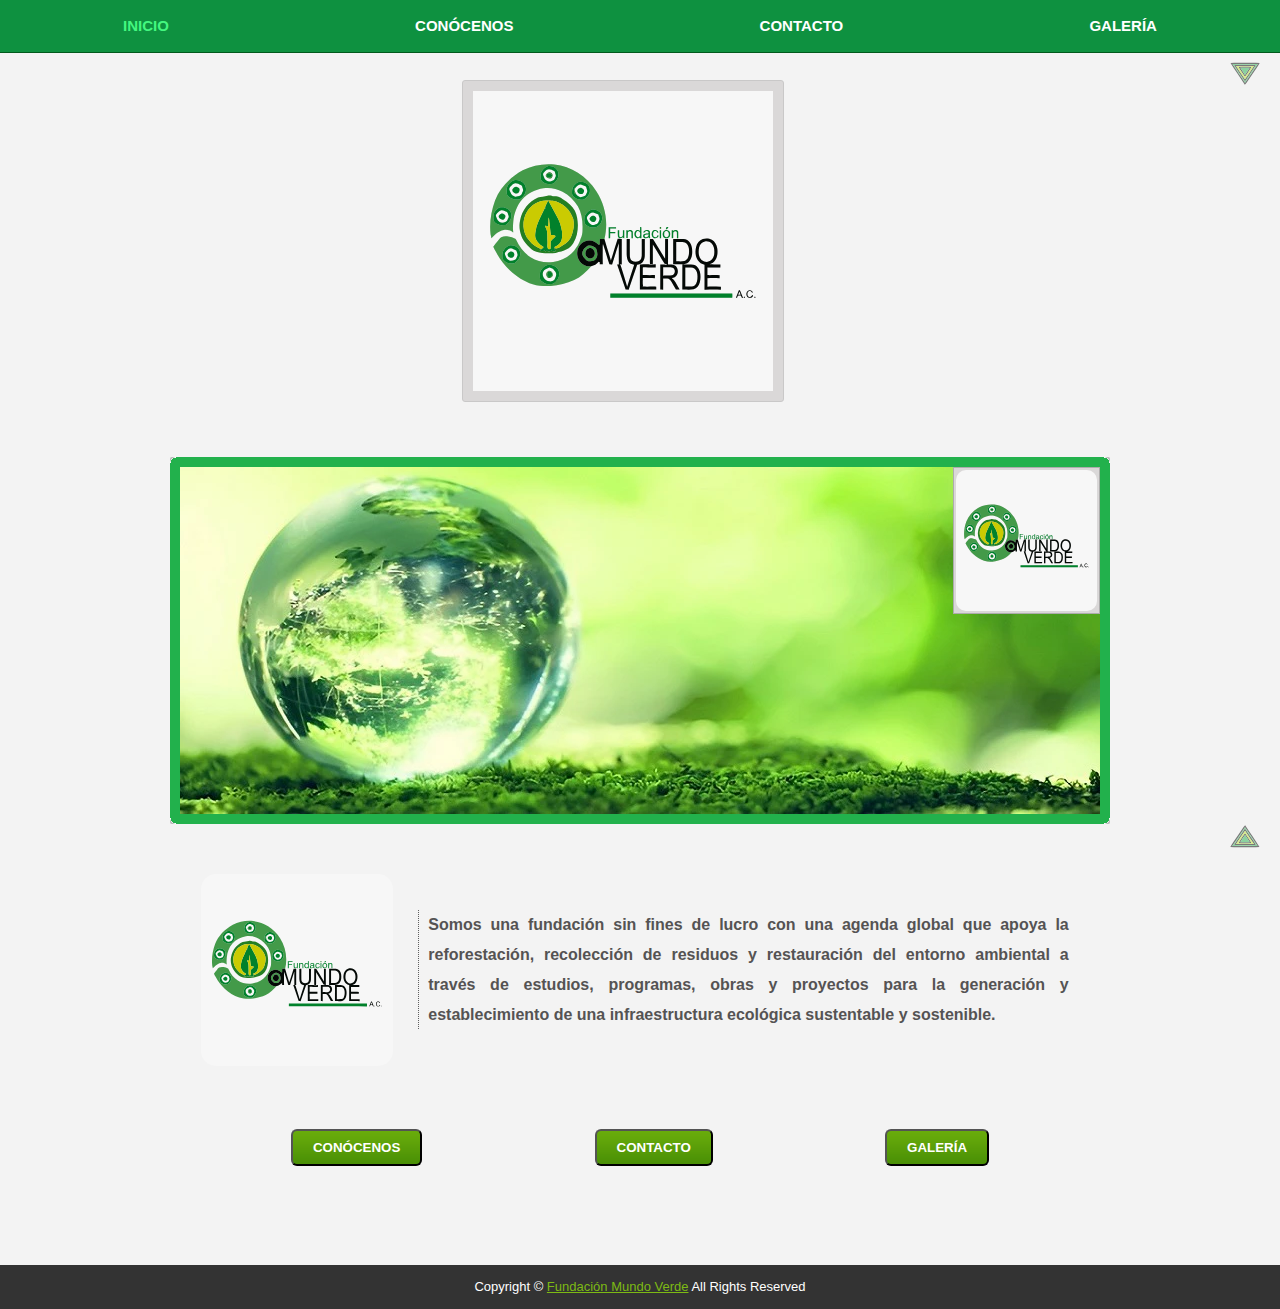
==== index.html @ d3764ece "Add files via upload" ====
<!DOCTYPE html>
<html lang="en">
<head>
<meta charset="UTF-8">
<meta name="viewport" content="width=device-width, initial-scale=1.0">
<link rel="stylesheet" href="css/reset.css" type="text/css" media="screen">
<link rel="stylesheet" href="css/style.css" type="text/css" media="screen">
<link rel="stylesheet" href="css/grid.css" type="text/css" media="screen">
<!-- <link href='https://fonts.googleapis.com/css?family=Roboto' rel='stylesheet'> -->
<link rel="stylesheet" href="jquery.justified.css">
<script src="jquery.justified.js"></script>
<script src="https://ajax.googleapis.com/ajax/libs/jquery/3.4.1/jquery.min.js"></script>
<script src="js/jquery-1.6.3.min.js" type="text/javascript"></script>
<script src="js/cufon-yui.js" type="text/javascript"></script>
<script src="js/cufon-replace.js" type="text/javascript"></script>
<link rel="stylesheet" href="https://cdnjs.cloudflare.com/ajax/libs/font-awesome/4.7.0/css/font-awesome.min.css">
<script src="js/FF-cash.js" type="text/javascript"></script>
<script type="text/javascript" src="js/jquery.easing.1.3.js"></script>
<script type="text/javascript" src="js/tms-0.3.js"></script>
<script type="text/javascript" src="js/tms_presets.js"></script>
<script src="js/jcarousellite_1.0.1.js" type="text/javascript"></script>

<title>Fundación Mundo Verde  </title>
</head>

<body id="page1">
<!--==============================header=================================-->
<header>
  <div class="menu-row">
    <div class="main">
      <nav class="wrapper navi">
        <!-- <div class="logowrapper"><img src="images/logoFMV.svg" alt="" class="navlogo"></div> -->
        <ul class="menu navi1">
          <li class="rotulo"><a class="active" href="index.html">Inicio</a></li>
          <li class="rotulo"><a href="#about" id="us">Conócenos</a></li>
          <li class="rotulo"><a href="#contactar" id="contact">Contacto</a></li>
          <li class="rotulo"><a href="#images" id="galery">Galería</a></li>
        </ul>
      </nav>
    </div>
  </div>
  <div class="row-bot">
    <div class="row-bot-bg row-bot-bg_mobile">
      <div class="main principal">
        <div class="wrapper p6">
          <!-- <h1 class="fmv"><a href="index.html">Fundación Mundo Verde</a></h1> -->
          <figure class="mainlogo"><a href="."><img src="images/logoFMV.svg" alt=""></a></figure>
          <figure class="mainlogo mainlogomod"><a href="."><img src="images/logoFMV.svg" alt=""></a></figure>
          <h2 class="leyenda"></h2>
        </div>
        <div class="slider-wrapper">
          <div class="slider" style="position: relative;">
            <ul class="items">
              <li> <img class="item" src="images/slider-img0.webp" alt=""> </li>
              <figure class="logoarbol" style="position: absolute; right: -50px; bottom: 0; padding: 2px;"><img src="images/arbol.gif" alt=""></figure>
              <figure class="mainlogo_" style="position: absolute; right: 0; top: 0; padding: 2px;"><a href="."><img src="images/logoFMV.svg" alt="" style="width: 11vw;"></a></figure>
              <!-- <li> <img src="images/slider-img1.webp" alt=""> </li>
              <li> <img src="images/slider-img2.webp" alt=""> </li>
              <li> <img src="images/slider-img3.webp" alt=""> </li>
              <li> <img src="images/slider-img4.webp" alt=""> </li> -->
            </ul>
          </div>
        </div>
        <div class="wrapper p7">
          <figure class="img-indent2"><a href="."><img src="images/logoFMV.svg" alt="" class="imagen-agrandable"></a></figure>
          <div class="extra-wrap"><strong class="text-1">Somos una fundación sin fines de lucro con una agenda global que apoya la reforestación, recolección de residuos y restauración del entorno ambiental a través de estudios, programas, obras  y proyectos para la generación y establecimiento de una infraestructura ecológica sustentable y sostenible.</strong> </div>
        </div>
      </div> 
    </div>
  </div>

  <div class="button-wrapper">
    <div class="buttons">
      <button class="button" id="conocenos">CONÓCENOS</button>
      <button class="button" id="contacto">CONTACTO</button>
      <button class="button buttonhide" id="galeria">GALERÍA</button>
      <button class="button buttonhidem" id="galeriam">GALERÍA</button>
    </div> 
  </div> 
</header>

  <div class="row-bot-bg hide1">
      <div class="main principal">
        <div class="wrapper p6 p8">
          <div class="text-galery" id="images">Galería de Imágenes</div>
        </div>
        <div class="slider-wrapper">
          <div class="slider1">
            <ul class="items">
              <li> <img class="item" src="images/slider-img1.webp" alt=""> </li>
              <li> <img class="item" src="images/slider-img2.webp" alt=""> </li>
              <li> <img class="item" src="images/slider-img3.webp" alt=""> </li>
              <li> <img class="item" src="images/slider-img4.webp" alt=""> </li>
              <li> <img class="item" src="images/slider-img5.webp" alt=""> </li>
              <li> <img class="item" src="images/slider-img6.webp" alt=""> </li>
              <li> <img class="item" src="images/slider-img7.webp" alt=""> </li>
              <li> <img class="item" src="images/slider-img8.webp" alt=""> </li>
              <li> <img class="item" src="images/slider-img9.webp" alt=""> </li>
              <li> <img class="item" src="images/slider-img10.webp" alt=""> </li>
            </ul>
          </div>
        </div>
      </div>
    </div>

    
    <div class="image-container hide4" style="padding: 0 30px; margin-bottom: 100px ;">
      <div class="main principal" style="margin-top: 0; padding-top: 0;">
        <div class="wrapper p6 p8">
          <div class="text-galery" id="images">Galería de Imágenes</div>
        </div>
      </div>
      <div> <img class="item" src="images/slider-img1.webp" alt=""> </div>
      <div> <img class="item" src="images/slider-img2.webp" alt=""> </div>
      <div> <img class="item" src="images/slider-img3.webp" alt=""> </div>
      <div> <img class="item" src="images/slider-img4.webp" alt=""> </div>
      <div> <img class="item" src="images/slider-img5.webp" alt=""> </div>
      <div> <img class="item" src="images/slider-img6.webp" alt=""> </div>
      <div> <img class="item" src="images/slider-img7.webp" alt=""> </div>
      <div> <img class="item" src="images/slider-img8.webp" alt=""> </div>
      <div> <img class="item" src="images/slider-img9.webp" alt=""> </div>
      <div> <img class="item" src="images/slider-img10.webp" alt=""> </div>
    </div>
   

<section class="hide2" id="content">
  <div class="main principal hide2_">
    <div class="principal hide2__">
      <div class="wrapper" id="about">
        <div class="principal principalimg">
          <figure class="img-border2"><img src="images/logoFMV.svg" alt=""></figure>
        </div>

        <div class="grid_4 who">
          <div class="img-indent-bot who_">
            <div class="indent-left2">
             <h3 class="prev-indent-bot" style="color: #498f06;">Identidad</h3>
             <p class="p1">&quot;Somos una fundación sin fines de lucro, creada con una agenda integral y global de soporte en labores de reforestación, recolección de residuos, cuidado y restauración del entorno ambiental y ecosistemas, así como el impulso de foros de conscientización del cuidado ambiental, incluyendo asesorías y pactos con agentes de la sociedad civil y gubernamentales afines a nuestra causa ecológica comunitaria mediantes estudios, programas, obras y proyectos, así como la creación de organismos ambientales y forestales que coadyuven en la  generación de una sana infraestructura ambiental y ecológica sustentable y sostenible para las generaciones actuales y futuras.&quot;</p>
            </div>
          </div>
          
          <div class="img-indent-bot who_">
            <div class="indent-left2">
              <h3 class="prev-indent-bot" style="color: #498f06;">Objeto Social</h3>
              <p class="p1">&quot;Constituir foros de análisis, consulta y gestión de asuntos vinculados al cuidado y preservación del medio ambiente, así como la elaboración y ejecución de criterios, programas, obras, inversiones y proyectos en defensa y restauración del entorno ambiental incluyendo la asesoría a ejidatarios, comuneros, comunidades, sujetos de la sociedad civil y gubernamentales afines a nuestro objeto para el desarrollo de organizaciones y creación de entidades sociales forestales con enfoque en el cuidado de la contaminación de agua, aire y suelo y en el mantenimiento del equilibrio ecológico.&quot;</p>
            </div>
          </div>

          <div class="hide_ who">
            <div class="img-indent-bot who_">
              <div class="indent-left2">
                <h3 class="prev-indent-bot" style="color: #498f06;">Labores comunitarias</h3>
                <ul class="list-1 img-indent-bot">
                  <li><a href="#">Foros de consulta y cuidado del medio ambiente</a></li>
                  <li><a href="#">Estudios y obras para la restauración del medio ambiente</a></li>
                  <li><a href="#">Asesoría en la creación de empresas sociales forestales</a></li>
                  <li><a href="#">Prevención y control de contaminación de agua, aire y suelo</a></li>
                  <li><a href="#">Reproducción de especies vegetales y animales en peligro de extinción</a></li>
                  <li><a href="#">Promoción de la calidad y productividad de cultivos</a></li>
                  <li><a href="#">Protección y conservación de las cuencas hidrológicas</a></li>
                  <li><a href="#">Participación de la sociedad en materia ambiental</a></li>
                  <li><a href="#">Fomento del ahorro de energía</a></li>
                  <li><a href="#">Programas de Reforestación</a></li>
                </ul>
              </div>
            </div>
          </div>
        </div>
      </div>
    </div>
  </div>
</section>
<!--==============================contact================================-->
<section class="contact-wrapper hide3" id="contactar">
  <div class="main principal contacto">
    <div class="principal">
      <div class="principal principal_">
        <article class="grid_4">
          <center><h3 class="prev-indent-bot" style="color: #498f06;">Contacto</h3></center>
          <!-- <h6 class="p1">Mauricio Hernández Bustamante</h6> -->
          <p class="contact-txt"><i class="fa fa-whatsapp" aria-hidden="true" style="font-size: 24px;"></i><span> - </span>	
            <a href="tel:+524737407311" target="_blank">(+52) 1 473 740 7311</a></p>
          <p class="contact-txt"><i class="fa fa-envelope-open-o" aria-hidden="true" style="font-size: 20px;"></i><span> - </span><a href="mailto:contacto@fundacionmundoverde.org">contacto@fundacionmundoverde.org</a></p> 
          <!-- <p class="contact-txt"><i class="fa fa-envelope-open-o" aria-hidden="true" style="font-size: 20px;"></i><span> - </span><a onClick="javascript:window.open('mailto:contacto@fundacionmundoverde.org', 'mail');event.preventDefault()" href="contacto@fundacionmundoverde.org">contacto@fundacionmundoverde.org</a></p>  -->
          <p class="contact-txt"><i class="fa fa-home" aria-hidden="true" style="font-size: 25px;"></i>
            - Avenida Guanajiaro No.1, Santa Teresa, 36260 - Guanajuato, Gto.</p>
        </article>      
      </div>
    </div>
  </div>
</section>
<!--==============================footer=================================-->
<footer>
  <div class="main principal">
    <div class="aligncenter">
      <p class="p0">Copyright &copy; <a href=".">Fundación Mundo Verde</a> All Rights Reserved</p>
  </div>

  <div id="scroll-to-top">
    <img src="images/up.svg" alt="Flecha hacia arriba">
  </div>

  <div id="scroll-to-bottom">
    <img src="images/down.svg" alt="Flecha hacia abajo">
  </div>
</div>
</footer>

<!-- <script src="js/carrusel.js"></script> -->
<script src="js/animtext.js"></script>
<script src="js/justified.js"></script>
<script src="js/rotulos.js"></script>
<script src="js/buttons.js"></script>
<script type="text/javascript">Cufon.now();</script>

</body>
</html>
---- css/style.css ----
/* Getting the new tags to behave */
article, aside, audio, canvas, command, datalist, details, embed, figcaption, figure, footer, header, hgroup, keygen, meter, nav, output, progress, section, source, video {
	display:block;
}
mark, rp, rt, ruby, summary, time {
	display:inline;
}
/* Global properties ======================================================== */
html {
	width:100%;
}
body {
	font-family: 'Roboto', Arial, Helvetica, sans-serif;
	background:#f3f3f3;
	font-size:100%;
	color:#030303;
	/* min-width:1060px; */
	margin: 0;
    padding: 0;
    min-height: 100vh;
	display: flex;
    flex-direction: column;
}
.ic {
	border:0;
	float:right;
	background:#ffffff;
	color:#f00;
	width:50%;
	line-height:10px;
	font-size:10px;
	margin:-220% 0 0 0;
	overflow:hidden;
	padding:0
}
.bg {
	width:100%;
	background:center 0 no-repeat;
}
.main {
	/* border: 1px solid red; */
	width: 100%;
	margin:0 auto;
	font-size:13px;
	line-height:24px;
}
.principal{
	/* border: 3px solid blue; */
	display: flex;
	justify-content: center;
	align-items: center;
	flex-direction: column;
}
.principal_{
	border:4px double #498f06;
	border-radius: 5px;
	margin-bottom: 30px;
	width: 80%;
}
a {
	color:#7dba14;
	outline:none;
}
a:hover {
	text-decoration:none;
}
.col-1, .col-2 {
	float:left;
	width:222px;
}
.col-1 {
	margin-right:17px;
}
.column-1, .column-2 {
	float:left;
	width:284px;
}
.column-1 {
	margin-right:37px;
}
.wrapper {
	/* border: 1px solid red; */
	width:100%;
	overflow:hidden;
	/* padding: 0 30px 0 30px; */
}
.button-wrapper{
	/* border: 5px solid red; */
	display: flex;
	justify-content: center;
	align-items: center;
}
.buttons{
	/* border: 2px solid black; */
	width: 68%;
	display: flex;
	justify-content:space-around;
	align-items: center;
	margin-bottom: 40px;
}
.extra-wrap {
	/* border: 5px solid red;  */
	width: 63%;
	overflow:hidden;
	padding-top: 20px;
	padding-bottom: 20px;
}
p {
	margin-bottom:18px;
}
.p0 {
	margin-bottom:0px;
}
.p1 {
	font-size: 16px;
	margin-bottom:12px;
	text-align: justify;
}
.p2 {
	margin-bottom:15px;
}
.p3 {
	margin-bottom:30px;
}
.p4 {
	margin-bottom:40px;
}
.p5 {
	margin-bottom:50px;
}
.p6 {
	/* border: 3px solid blue; */
	width: 70%;
	min-width: 70%;
	margin-bottom:55px;
	display: flex;
	justify-content: center;
	align-items: center;
}
.text-galery{
	font-family: 'Candara', Courier, monospace;
	color: #498f06;
}
.p7 {
	/* border: 3px solid black; */
	width: 85%;
	margin-top: 50px;
	display: flex;
	justify-content: center;
	align-items: center;
}
.p8{
	/* border: 3px solid black; */
	width: 85%;
	height: 70px;
	line-height: 40px;
	font-size: 50px;
	font-weight: 600;
	margin-top: 50px;
	display: flex;
	justify-content: center;
	align-items: center;
}
.reg {
	text-transform:uppercase;
}
.fleft {
	float:left;
}
.fright {
	float:right;
}
.alignright {
	text-align:right;
}
.aligncenter {
	text-align:center;
}
.it {
	font-style:italic;
}
.color-1 {
	color:#fff;
}
.color-2 {
	color:#000;
}
.color-3 {
	color:#7dba14;
}
.img-border{
	border: 0px;
}
.img-border img{
	border-radius: 5px;
}
.img-border img:hover{
	scale: 1.1;
}
.img-border2 {
	padding:10px;
	border:1px solid #949191;
	background:#dad8d8;
	border-radius:6px;
	margin-bottom: 30px;
	margin-top: 20px;
}
/*********************************boxes**********************************/
.indent-top {
	padding-top:20px;
}
/* .indent-left {
	padding-left:15px;
} */
.indent-left2 {
	padding: 0 10px;
	text-align: center;
}
.indent-right {
	padding-right:50px;
}
.indent-bot {
	margin-bottom:20px;
}
.indent-bot2 {
	margin-bottom:30px;
}
.indent-bot3 {
	margin-bottom:45px;
}
.prev-indent-bot {
	margin-bottom:10px;
}
.contact-txt{
	line-height: 20px;
	margin-bottom: 7px;
	font-size: 16px;
}
.margin-bot {
	margin-bottom:35px;
}
.img-indent {
	float:left;
	margin:0 20px 0px 0;
}
.img-indent2 {
	/* float:left; */
	margin:0 25px;
}
.img-indent2 img{
	width: 15vw;
}
.mainlogo{
	display: none;
}
.mainlogo_{
	border:1px solid #adacac;
	background:#dad8d8;
}
.mainlogo_ img{
	/* border: 2px solid red; */
	border-radius: 10px;
}
.logoarbol{
	visibility: hidden;
	animation: visibilidad 5s 1 5s forwards;
}
@keyframes visibilidad {
	0% {
		visibility: hidden;
	}
	100% {
		visibility: visible;
	}
}
.logoarbol img {
	width: 23vw;
    position: absolute;
    right: 115px;
    bottom: 0;
    padding: 2px;
    transform-origin: bottom center;
    animation: crecer 5s 1 5s forwards;
	z-index: 100;
}
@keyframes crecer {
	0% {
		transform: scaleY(0);
	}
	100% {
		transform: scaleY(1);
	}
}
  
.mainlogomod{
	/* border: 1px solid blue; */
	display: initial;
	padding:10px;
	border:1px solid #c9c8c8;
	background:#dad8d8;
	border-radius:3px;
}
.mainlogomod img{
	width: 300px;
}
 /* Estilo base para la imagen */
 .imagen-agrandable {
	width: 75%;
	border-radius: 15px;
	transition: transform 0.3s ease; 
}
/* Al pasar el cursor sobre la imagen, agrándala */
.imagen-agrandable:hover {
	transform: scale(1.2); 
}
.img-indent-r {
	float:right;
	margin:0 0px 0px 40px;
}
.buttons a:hover {
	cursor:pointer;
}
.menu li a, .list-1 li a, .list-2 li a, .link, .button, h1 a {
	text-decoration:none;
}
/*********************************header*************************************/
header {
	width:100%;
	position:relative;
	z-index:2;
}
.row-bot {
	width:100%;
	padding-top: 80px;
	/* background:url(../images/row-bot-tail.gif) center top repeat; */
}
.row-bot-bg {
	/* border: 2px solid red; */
	width:100%;
	padding:0 0 55px;
	/* margin-bottom: 100px; */
	/* background:url(../images/row-bot-bg.jpg) center top no-repeat; */
}
.hide1, .hide2, .hide3, .hide4{
	display: none;
}
.buttonhidem{
	display: none;
}
.contact-wrapper{
	margin-top: 50px;
}
/* #page1 .row-bot-bg {
	padding:10px 0 50px;
} */
h1 {
	padding:49px 32px 0 10px;
	float:left;
}
h1 a {
	/* border: 1px solid red; */
	width:300px;
	height:160px;
	display:flex;
	justify-content: center;
	align-items: center;
	text-indent:-9999em;
	/* background:url(../images/logoFMV.svg) 0 0 no-repeat; */
}
h2 {
	font-size:40px;
	line-height:1.2em;
	color:#363333;
	padding:0 0 0 35px;
	margin-top:28px;
	background:url(../images/pic-1.gif) 0 0 repeat-y;
	overflow:hidden;
}
/***** menu *****/
.menu-row {
	width:100%;
	/* background:url(../images/menu-row.gif) center top repeat-x #000; */
	background-color: #0e9140;
	border-bottom:1px solid #015a1c;
	position: fixed;
	display: flex;
	justify-content: center;
	align-items: center;
	z-index: 1000;
}
.menu {
	padding-top: 11px;
	padding-bottom: 11px;
	display: flex;
	justify-content: space-around;
	align-items: center;
}
.menu li {
	float:left;
	position:relative;
	/* padding-left:145px; */
}
.menu li a {
	display:inline-block;
	font-size:15px;
	font-weight: 700;
	line-height:2em;
	color:#ffffff;
	text-transform:uppercase;
}
.menu li a.active, .menu > li > a:hover {
	color:#44f77f;
}
/***** slider *****/
.slider-wrapper {
	/* border: 3px solid red; */
	padding:10px;
	margin: 0 70px;
	display: flex;
	justify-content: center;
	align-items: center;
	background:url(../images/slider-bg.png) 0 0 no-repeat;
}
.slider, .slider1 {
	width: 100%;
	display: flex;
	justify-content: center;
	align-items: center;
}
.slider1{
	overflow: hidden;
}
.items {
	/* width: 100%; */
	display: flex;
  	flex-wrap: nowrap; 
  	justify-content: center;
  	align-items: center;
}
.item{
	width: 100%;	
	flex: 0 0 auto; 	
	display: flex;
	justify-content: center;
	align-items: center;
}
/* .item img {
	width: 100%;
	height: auto; 
  } */
/*********************************content*************************************/
#content {
	width:100%;
	padding:33px 0 50px;
	background:#fff;
	position:relative;
	z-index:1;
}
#page4 #content {
	background:url(../images/content-tail.gif) center top repeat-x #fff;
}
.spacer-1 {
	width:100%;
	background:url(../images/pic-1.gif) 217px 0 repeat-y;
}
h3 {
	font-size:24px;
	line-height:2em;
	margin-bottom:18px;
}
h6 {
	color:#000;
}
.border-bot {
	width:100%;
	padding-bottom:22px;
	background:url(../images/pic-2.gif) 0 bottom repeat-x;
}
.box {
	width:100%;
	background:0 0 repeat-x;
}
.button {
	/* border: 1px solid rgb(10, 33, 233); */
	padding:9px 20px 9px 20px;
	font-weight: 600;
	color:#fff;
	background:url(../images/button-tail.gif) 0 0 repeat-x #498f06;
	cursor:pointer;
	border-radius:6px;
	margin-bottom: 9px;
}
.button span {
	/* display:inline-block; */
	font-size:13px;
	line-height:1.23em;
	font-weight:bold;
	padding-left:14px;
	/* background:url(../images/marker-2.gif) 0 7px no-repeat; */
}
.button:hover {
	background:#498f06;
}
.list-1 li {
	line-height:18px;
	padding:6px 0 6px 15px;
	background:url(../images/marker-1.gif) 0 13px no-repeat;
}
.list-1 li a {
	display:inline-block;
	color:#030303;
}
.list-1 li a:hover {
	color:#68ab0b;
	text-decoration:underline;
}
.list-2 li {
	font-size:14px;
	line-height:24px;
	padding:0px;
	/* background:url(../images/pic-1.gif) 0 bottom repeat-x; */
}
.list-2 li a {
	display:block;
	color:#1799cf;
	padding-left:12px;
	/* background:url(../images/marker-1.gif) 0 10px no-repeat; */
}
.list-2 li a:hover {
	color:#fff;
}
.list-2 .last-item {
	background:none;
}
.link {
	color:#030303;
}
.link:hover {
	text-decoration:underline;
}
.link-1 {
	display:inline-block;
	color:#fff;
	text-decoration:none;
}
.link-1:hover {
	color:#7dba14;
}
.link-2 {
	color:#030303;
	font-weight:bold;
}
.link-2:hover {
	text-decoration:none;
}
.text-1 {
	display:block;
	text-align: justify;
	font-size:16px;
	line-height:30px;
	color:#555353;
	padding: 0 35px 0 10px;
	background:url(../images/pic-1.gif) 0 0 repeat-y;
}
.text-2 {
	display:block;
	font-size:24px;
	line-height:2em;
	color:#498f06;
}
.text-2 strong {
	display:block;
	margin-top:-18px;
}
dl span {
	float:left;
	width:96px;
	font-weight:bold
}
.leyenda{
	/* border: 1px solid red; */
	/* font-size: 50px;
	text-align: center; */
	font-family: 'Candara', monospace;
    font-size: 48px;
	color:#498f06;
    overflow: hidden; /* Oculta el desbordamiento del texto */
    /* white-space: nowrap; 
    border-right: 2px solid #000;  */
}
/*********************************aside*************************************/
aside {
	width:100%;
	padding:34px 0 60px;
}
/***** carousel *****/
.carousel {
	position:relative;
	overflow:hidden;
	width:1060px;
	min-height:220px;
	margin:0 auto;
}
.carousel-container {
	width:942px;
	margin:0 auto;
}
.carousel img {
	/* Ajusta los estilos de las imágenes */
	width: 100%;
	height: 100%;
	object-fit: cover; /* Ajusta la imagen manteniendo la relación de aspecto */
}
.jCarouselLite {
	width:100% !important;
	border-radius: 10px;
}
.carousel .prev, .carousel .next {
	display:block;
	width:55px;
	height:55px;
	text-indent:-9999em;
	cursor:pointer;
	position:absolute;
	top:126px;
	z-index:99;
}
.carousel .prev {
	left:0;
	background:url(../images/carousel-prev.svg) 0 0 no-repeat;
}
.carousel .next {
	right:0;
	background:url(../images/carousel-next.svg) 0 0 no-repeat;
}
.carousel .next:hover, .carousel .prev:hover {
	cursor:pointer;
}
.carousel-list li {
	width:235px;
	height:169px;
	/* margin-right:18px; */

}
.img-border {
	padding:11px;
	/* background:url(../images/img-border.png) 0 0 no-repeat; */
}
/* -- gallery  begin --*/
#gallery {
	width:1060px;
	height:882px;
	margin:0 auto;
	position:relative;
	overflow:hidden;
}
#js {
	position:relative;
	width:940px;
	margin:0 auto;
	font-size:14px;
	line-height:25px;
}
div.content {
	/* The display of content is enabled using jQuery so that the slideshow content won't display unless javascript is enabled. */
	display: none;
	width: 410px;
	height: 340px;
	overflow: hidden;
}
div.content img {
	position: relative;
	z-index: 2;
}
/* div.content a, div.navigation a {
}
div.content a:focus, div.content a:hover, div.content a:active {
} */
div.controls {
	position:relative;
}
div.controls a {
	padding: 0px;
}
div.ss-controls {
	float: left;
	display:none;
}
div.nav-controls {
	width:100%;
	height:27px;
	position:absolute;
	left:0;
	bottom:56px;
}
div.nav-controls a.prev {
	display:block;
	width:39px;
	height:39px;
	background:url(../images/carousel-prev.png) 0 0 no-repeat;
	text-indent:-9999em;
	cursor:pointer;
	position:absolute;
	top:-583px;
	left:0;
	z-index:99;
}
div.nav-controls a.next {
	display:block;
	width:39px;
	height:39px;
	background:url(../images/carousel-next.png) 0 0 no-repeat;
	text-indent:-9999em;
	cursor:pointer;
	position:absolute;
	top:-583px;
	right:0;
	z-index:99;
}
div.nav-controls a.prev:hover, div.nav-controls a.next:hover {
	cursor:pointer;
}
div.slideshow-container {
	position: relative;
	height: 370px; /* This should be set to be at least the height of the largest image in the slideshow */
	z-index:1;
	width:940px;
	margin:0 auto;
}
/* div.slideshow {
} */
div.caption {
	width:100%;
	height:100%;
}
div.slideshow span.image-wrapper {
	display: block;
	/* width: 920px;
	height: 347px; */
	background:url(../images/img-border2.jpg) 0 0 no-repeat;
	position:absolute;
	left:0;
	top:0;
	margin:0;
	padding:11px;
}
div.slideshow a.advance-link {
	display: block;
	margin: 0;
	font-size:0;
	line-height:0;
	text-decoration:none;
}
div.slideshow a.advance-link:hover, div.slideshow a.advance-link:active, div.slideshow a.advance-link:visited {
	text-decoration: none;
}
div.download {
	float: right;
}
div.caption-container {
	float:right;
	width: 270px;
	height: 620px;
	position:relative;
}
span.image-caption {
	display: block;
	position: absolute;
	width: 100%;
	height: 100%;
	top: 0px;
	left: 0;
	z-index:10;
	background:#fff;
}
div#thumbs {
	padding: 0;
	margin:0 auto 111px;
	width:940px;
}
ul.thumbs {
	padding: 0 0 0 0;
	width:100%;
	overflow:hidden;
	position:relative;
}
ul.thumbs li {
	float:left;
	margin-right:17px;
	margin-bottom:18px;
	width:200px;
	height:137px;
	padding:11px;
	background:url(../images/img-border.png) 0 0 no-repeat;
}
ul.thumbs li.last {
	margin-right:0;
}
ul.thumbs li.last2 {
	margin-bottom:0;
}
ul.thumbs li.last3 {
	margin:0;
}
ul.thumbs li span {
	display:block;
	font-size:15px;
	line-height:1.2em;
	color:#f9f9f9;
	text-transform:uppercase;
	font-weight:bold;
}
a.thumb {
	display:block;
}
a.thumb:focus {
	outline: none;
}
#controls {
	width:100%;
}
div.pagination {
	clear: both;
	text-align:center;
	position:relative;
	z-index:10;
}
div.top.pagination {
	display:none;
}
div.navigation div.bottom {
	display:none;
}
div.pagination a, div.pagination span.current, div.pagination span.ellipsis {
	padding:0 4px;
	font-weight:bold;
	color:#fff;
}
div.pagination a:hover {
	text-decoration: none;
	color:#ffeaa8;
}
div.pagination span.current {
	color:#ffeaa8;
}
div.pagination span.ellipsis {
	border: none;
	padding: 5px 0 3px 2px;
}
/* -- gallery end --*/

/***** contact form *****/
#contact-form {
	display:block;
	width:100%;
}
#contact-form label {
	display:block;
	height:40px;
	overflow:hidden;
}
#contact-form input {
	float:left;
	width:265px;
	font-size:12px;
	line-height:1.25em;
	color:#030303;
	padding:8px 10px;
	margin:0;
	font-family:Arial, Helvetica, sans-serif;
	border:1px solid #ebebeb;
	background:#fff;
	outline:none;
}
#contact-form textarea {
	float:left;
	height:196px;
	width:505px;
	font-size:12px;
	line-height:1.25em;
	color:#030303;
	padding:5px 10px;
	margin:0;
	font-family:Arial, Helvetica, sans-serif;
	border:1px solid #ebebeb;
	background:#fff;
	overflow:auto;
	outline:none;
}
.text-form {
	float:left;
	display:block;
	font-size:13px;
	line-height:32px;
	width:93px;
	color:#030303;
	font-family:Arial, Helvetica, sans-serif;
}
.buttons {
	padding:8px 0 0 0;
	text-align:right;
}
.buttons a {
	margin-left:6px;
}
#scroll-to-top {
    position: fixed;
    bottom: 50px;
    right: 20px;
    cursor: pointer;
    z-index: 9999;
	opacity: .5;
}
#scroll-to-top:hover{
	opacity: 1;
}
#scroll-to-top img {
    width: 30px; /* Ajusta el tamaño de la imagen según tus necesidades */
}
#scroll-to-bottom {
    position: fixed;
    top: 60px;
    right: 20px;
    cursor: pointer;
    z-index: 9999;
	opacity: .5;
}
#scroll-to-bottom:hover{
	opacity: 1;
}
#scroll-to-bottom img {
    width: 30px; /* Ajusta el tamaño de la imagen según tus necesidades */
}
/****************************footer************************/
footer {
	/* position: fixed; */
    bottom: 0;
    width: 100%;
    background-color: #333;
    color: white;
    text-align: center;
	margin-top: 50px;
    padding: 10px 0;
}
.list-services {
	padding:0;
}
.list-services li {
	float:left;
	padding:0 0 0 10px;
}
.hide_ .prev-indent-bot{
	display: none;
}
.hide_ .list-1{
	display: none;
}
div .who{
	/* border: 3px solid black; */
	display: flex; 
	justify-content: center; 
	align-items: center;
	flex-direction: row;
}
.who_ {
	/* border: 1px solid blue; */
	width: 35%;
	height: 400px;
	padding: 10px;
	display: flex;
	justify-content: center;
}
/* ************** MEDIA QUERYS ************** */
@media (max-width: 1200px){
	.p6{
		min-width: 77%;
		/* border: 1px solid red; */
	}
}
@media (max-width: 1100px){
	.p6{
		min-width: 85%;
		/* border: 1px solid red; */
	}
}
@media (max-width: 900px){
	.fmv{
		display: none;
	}
	.principal{
		width: 90%;
	}
    .menu-row {
		display: none;
		background:none;
	}
	.row-bot {
		padding-top: 0;
		margin-top: 0;
		background:none;
	}
	.row-bot-bg {
		/* border: 2px solid red; */
		width:100%;
		margin-bottom: 120px;
	}
	.row-bot-bg_mobile{
		/* border: 2px solid blue; */
		margin: 0;
		padding: 20px 0;
	}
	.img-indent2 {
		display: none;
	}
	.mainlogo{
		display: initial;
		/* border: 1px solid rgb(216, 215, 215); */
		margin-left: 30px;
		margin-top: 20px;
		padding:10px;
		border:1px solid #c9c8c8;
		background:#dad8d8;
		border-radius:3px;
	}
	.mainlogo_{
		display: initial;
		border:1px solid #adacac;
		background:#dad8d8;
		/* border-radius:6px; */
	}
	.mainlogo img{
		width: 80vw;
		border-radius: 5px;
	}
	.mainlogomod{
		display: none;
	}
	footer {
		/* position: fixed; */
		bottom: 0;
		width: 100%;
		background-color: #333;
		color: white;
		text-align: center;
		/* margin-top: 250px; */
		padding: 10px 0;
		z-index: 1000;
	}
	h1 a {
		display: none;
	}
	h2{
		background:none;
	}
	.button-wrapper{
		/* border: 1px solid red; */
		margin-bottom: 65px;
	}
	.buttons{
		width: 90%;
	}
	.buttonhidem{
		display: initial;
	}
	.p6{
		/* border: 2px solid red; */
		width: 93%;
		display: flex;
		justify-content: center;
		align-items: center;
		flex-direction: column;
		text-align: center;
		margin-bottom: 20px;
		padding-right: 35px;
	}
	.p7{
		/* border: 2px solid black; */
		width: 100%;
		margin: 0;
	}
	.leyenda{
		color: #498f06;
		font-size: 8vw;
	}
	.text-1 {
		font-size: 2.6vw;
		padding:15px 12px;
		text-align: justify;
		background:none;
	}
	.button {
		/* border: 1px solid rgb(10, 33, 233); */
		padding:9px 12px 9px 12px;
	}
	.p0{
		font-size: 12px;
	}
	.p8{
		font-size: 6.5vw;
		/* line-height: 30px; */
		/* height: 85px; */
		padding-left: 30px;
	}
	#page4 #content {
		background:none;
	}
	.spacer-1 {
		width:100%;
		background:none;
	}
	.border-bot {
		background:none;
	}
	.slider-wrapper {
		padding:2px;
		width: 95%;
	}
	/* .slider1 {
		width: 100%;
		display: flex;
		overflow: hidden; 
	} */
	.logoarbol img {
		width: 28vw;
		position: absolute;
		right: 70px;
		bottom: 0;
		padding: 2px;
		transform-origin: bottom center;
		animation: crecer 5s 1 5s forwards;
		z-index: 100;
	}
	@keyframes crecer {
		0% {
			transform: scaleY(0);
		}
		100% {
			transform: scaleY(1);
		}
	}
	.items {
		display: flex;
		flex-wrap: nowrap; /* Evita que los elementos se envuelvan */
		justify-content: center;
		align-items: center;
	}
	.item {
		flex: 0 0 auto; /* Asegura que los elementos no se redimensionen automáticamente */
		width: 100%;
		display: flex;
		justify-content: center;
		align-items: center;
	}
	.item img {
		width: 100%;
		height: auto; /* Asegura que las imágenes mantengan su proporción */
	}
	.contacto{
		margin-bottom: 100px;
	}
	.principalimg, .principal_{
		width: 100%;
	}
	.contact-txt{
		line-height: 20px;
		margin-bottom: 7px;
		font-size: 14px;
	}
	.extra-wrap {
		/* border: 5px solid red;  */
		width: 100%;
		padding: 0 4px;
		margin: 0;
	}
	#scroll-to-top {
		position: fixed;
		bottom: 50px;
		right: 27px;
		cursor: pointer;
		z-index: 9999;
		opacity: .7;
	}
	#scroll-to-top img {
		width: 25px; /* Ajusta el tamaño de la imagen según tus necesidades */
	}
	#scroll-to-bottom {
		position: fixed;
		top: 38px;
		right: 27px;
		cursor: pointer;
		z-index: 9999;
		opacity: .7;
	}
	#scroll-to-bottom img {
		width: 25px; /* Ajusta el tamaño de la imagen según tus necesidades */
	}
	.image-container{
		display: initial;
	}
	.buttonhide{
		display: none;
	}
	div .who{
		/* border: 3px solid black; */
		display: flex; 
		justify-content: center; 
		align-items: center;
		flex-direction: column;
		margin-bottom: 25px;
	}
	.who_ {
		/* border: 1px solid blue; */
		width: 100%;
		height: auto;
		/* padding: 10px; */
		display: flex;
		justify-content: center;
	}
	.p1 {
		font-size: 15.5px;
		margin-bottom:12px;
		text-align: justify;
	}
	/* .logoarbol{
		display: none;
	} */
	/* .hide1, .hide2, .hide3{
		display: initial;
	} */
	/* .hide2{
		border: 1px solid red;
	} */
	.hide2_{
		/* border: 1px solid blue; */
		width: 100%;
	}
	.hide2__{
		/* border: 1px solid black; */
		width: 94%;
	}
	.hide_ .prev-indent-bot{
		display: initial;
	}
	.hide_ .list-1{
		display: initial;
	}
@media (max-width: 540px){
	.text-1 {
		font-size: 4vw;
		padding:15px 12px;
		text-align: justify;
		background:none;
	}
	
}

}
---- css/grid.css ----
/*
	Variable Grid System.
	Learn more ~ http://www.spry-soft.com/grids/
	Based on 960 Grid System - http://960.gs/

	Licensed under GPL and MIT.
*/


/* Containers
----------------------------------------------------------------------------------------------------*/
.container_12 {
	margin-left: auto;
	margin-right: auto;
	width: 960px;
}
/* Grid >> Global
----------------------------------------------------------------------------------------------------*/

.grid_1, .grid_2, .grid_3, .grid_4, .grid_5, .grid_6, .grid_7, .grid_8, .grid_9, .grid_10, .grid_11, .grid_12 {
	display:inline;
	float: left;
	position: relative;
	margin-left: 10px;
	margin-right: 10px;
}
/* Grid >> Children (Alpha ~ First, Omega ~ Last)
----------------------------------------------------------------------------------------------------*/

.alpha {
	margin-left: 0;
}
.omega {
	margin-right: 0;
}
/* Grid >> 12 Columns
----------------------------------------------------------------------------------------------------*/

.container_12 .grid_1 {
	width:60px;
}
.container_12 .grid_2 {
	width:140px;
}
.container_12 .grid_3 {
	width:220px;
}
.container_12 .grid_4 {
	width:300px;
}
.container_12 .grid_5 {
	width:380px;
}
.container_12 .grid_6 {
	width:460px;
}
.container_12 .grid_7 {
	width:540px;
}
.container_12 .grid_8 {
	width:620px;
}
.container_12 .grid_9 {
	width:700px;
}
.container_12 .grid_10 {
	width:780px;
}
.container_12 .grid_11 {
	width:860px;
}
.container_12 .grid_12 {
	width:940px;
}
/* Prefix Extra Space >> 12 Columns
----------------------------------------------------------------------------------------------------*/

.container_12 .prefix_1 {
	padding-left:80px;
}
.container_12 .prefix_2 {
	padding-left:160px;
}
.container_12 .prefix_3 {
	padding-left:240px;
}
.container_12 .prefix_4 {
	padding-left:320px;
}
.container_12 .prefix_5 {
	padding-left:400px;
}
.container_12 .prefix_6 {
	padding-left:480px;
}
.container_12 .prefix_7 {
	padding-left:560px;
}
.container_12 .prefix_8 {
	padding-left:640px;
}
.container_12 .prefix_9 {
	padding-left:720px;
}
.container_12 .prefix_10 {
	padding-left:800px;
}
.container_12 .prefix_11 {
	padding-left:880px;
}
/* Suffix Extra Space >> 12 Columns
----------------------------------------------------------------------------------------------------*/

.container_12 .suffix_1 {
	padding-right:80px;
}
.container_12 .suffix_2 {
	padding-right:160px;
}
.container_12 .suffix_3 {
	padding-right:240px;
}
.container_12 .suffix_4 {
	padding-right:320px;
}
.container_12 .suffix_5 {
	padding-right:400px;
}
.container_12 .suffix_6 {
	padding-right:480px;
}
.container_12 .suffix_7 {
	padding-right:560px;
}
.container_12 .suffix_8 {
	padding-right:640px;
}
.container_12 .suffix_9 {
	padding-right:720px;
}
.container_12 .suffix_10 {
	padding-right:800px;
}
.container_12 .suffix_11 {
	padding-right:880px;
}
/* Push Space >> 12 Columns
----------------------------------------------------------------------------------------------------*/

.container_12 .push_1 {
	left:80px;
}
.container_12 .push_2 {
	left:160px;
}
.container_12 .push_3 {
	left:240px;
}
.container_12 .push_4 {
	left:320px;
}
.container_12 .push_5 {
	left:400px;
}
.container_12 .push_6 {
	left:480px;
}
.container_12 .push_7 {
	left:560px;
}
.container_12 .push_8 {
	left:640px;
}
.container_12 .push_9 {
	left:720px;
}
.container_12 .push_10 {
	left:800px;
}
.container_12 .push_11 {
	left:880px;
}
/* Pull Space >> 12 Columns
----------------------------------------------------------------------------------------------------*/

.container_12 .pull_1 {
	left:-80px;
}
.container_12 .pull_2 {
	left:-160px;
}
.container_12 .pull_3 {
	left:-240px;
}
.container_12 .pull_4 {
	left:-320px;
}
.container_12 .pull_5 {
	left:-400px;
}
.container_12 .pull_6 {
	left:-480px;
}
.container_12 .pull_7 {
	left:-560px;
}
.container_12 .pull_8 {
	left:-640px;
}
.container_12 .pull_9 {
	left:-720px;
}
.container_12 .pull_10 {
	left:-800px;
}
.container_12 .pull_11 {
	left:-880px;
}
/* Clear Floated Elements
----------------------------------------------------------------------------------------------------*/

/* http://sonspring.com/journal/clearing-floats */

.clear {
	clear: both;
	display: block;
	overflow: hidden;
	visibility: hidden;
	width: 0;
	height: 0;
}
/* http://perishablepress.com/press/2008/02/05/lessons-learned-concerning-the-clearfix-css-hack */

.clearfix:after {
	clear: both;
	content: ' ';
	display: block;
	font-size: 0;
	line-height: 0;
	visibility: hidden;
	width: 0;
	height: 0;
}
.clearfix {
	display: inline-block;
}
* html .clearfix {
	height: 1%;
}
.clearfix {
	display: block;
}
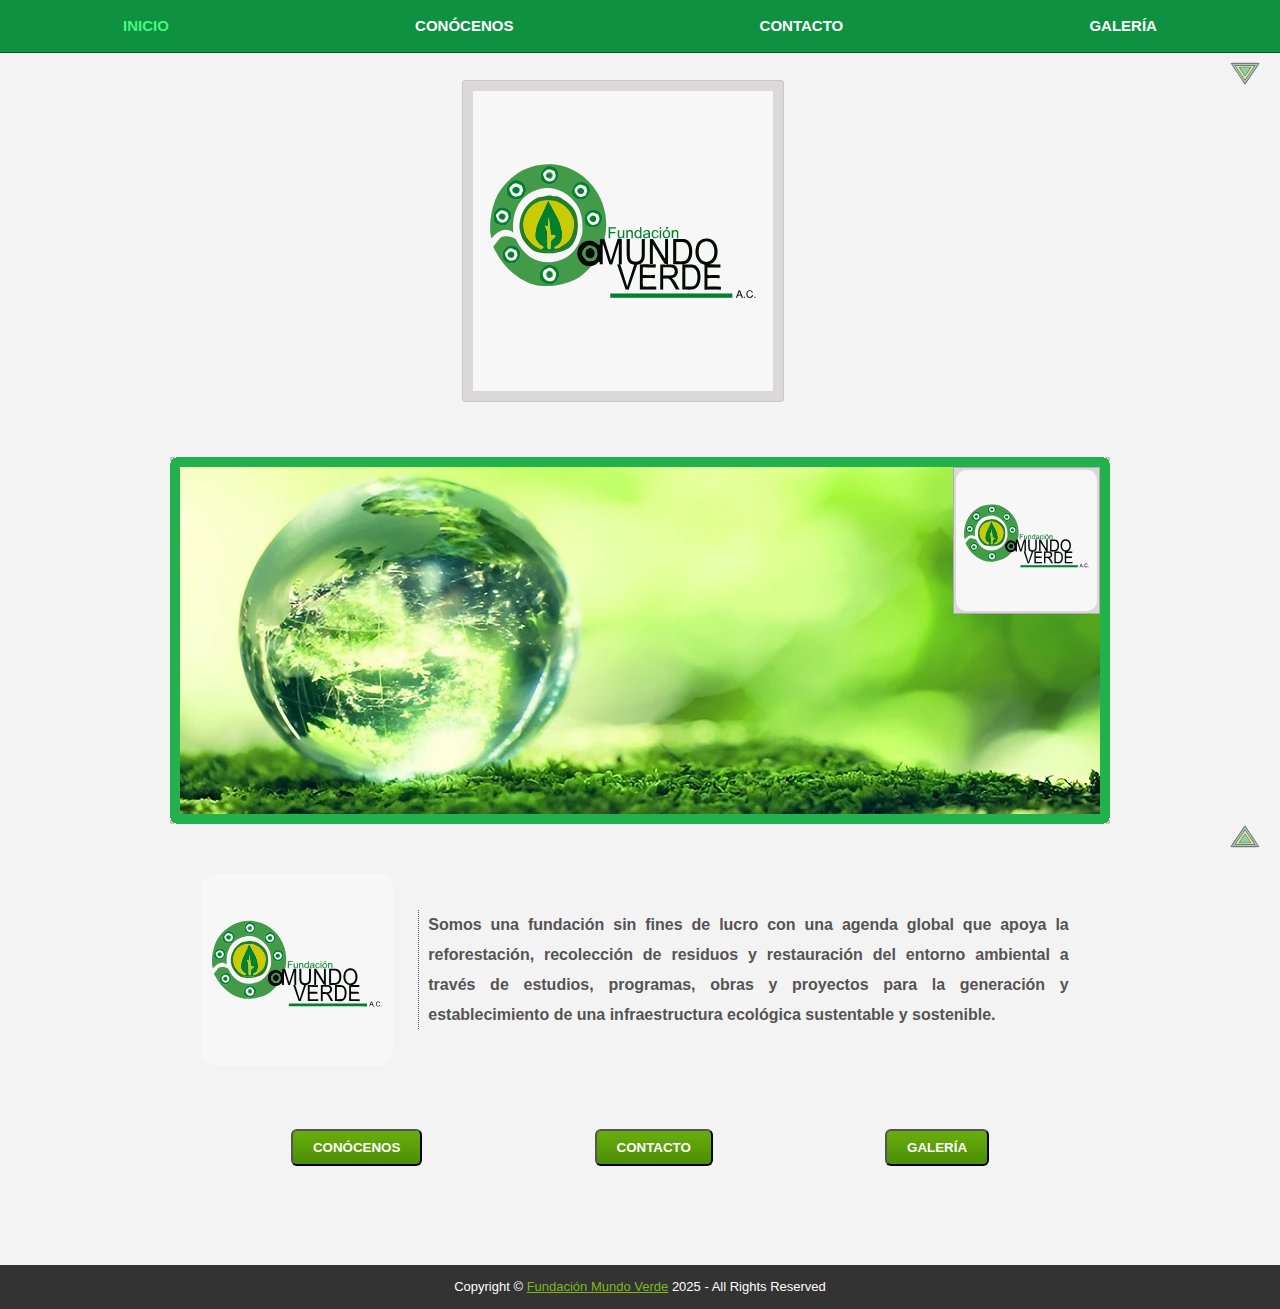
==== commit 1cccf9e8: "Add files via upload" ====
--- a/index.html
+++ b/index.html
@@ -179,8 +179,10 @@
           <center><h3 class="prev-indent-bot" style="color: #498f06;">Contacto</h3></center>
           <!-- <h6 class="p1">Mauricio Hernández Bustamante</h6> -->
           <p class="contact-txt"><i class="fa fa-whatsapp" aria-hidden="true" style="font-size: 24px;"></i><span> - </span>	
-            <a href="tel:+524737407311" target="_blank">(+52) 1 473 740 7311</a></p>
-          <p class="contact-txt"><i class="fa fa-envelope-open-o" aria-hidden="true" style="font-size: 20px;"></i><span> - </span><a href="mailto:contacto@fundacionmundoverde.org">contacto@fundacionmundoverde.org</a></p> 
+            <a href="tel:+524737407311" target="_blank">800 999 2552 </a></p>
+          <p class="contact-txt"><i class="fa fa-facebook" aria-hidden="true" style="font-size: 24px;"></i><span style="color: transparent;">-</span><span> - </span>	
+            <a href="https://www.facebook.com/profile.php?id=61560532600517" target="_blank">www.facebook.com/perfil_social</a></p>  
+          <p class="contact-txt"><i class="fa fa-envelope-open-o" aria-hidden="true" style="font-size: 20px;"></i><span> - </span><a href="mailto:contacto@fundacionmundoverde.org" data-rel="external" target="_blank">contacto@fundacionmundoverde.org</a><access origin="mailto://*" launch-external="true" /></p> 
           <!-- <p class="contact-txt"><i class="fa fa-envelope-open-o" aria-hidden="true" style="font-size: 20px;"></i><span> - </span><a onClick="javascript:window.open('mailto:contacto@fundacionmundoverde.org', 'mail');event.preventDefault()" href="contacto@fundacionmundoverde.org">contacto@fundacionmundoverde.org</a></p>  -->
           <p class="contact-txt"><i class="fa fa-home" aria-hidden="true" style="font-size: 25px;"></i>
             - Avenida Guanajiaro No.1, Santa Teresa, 36260 - Guanajuato, Gto.</p>
@@ -193,7 +195,7 @@
 <footer>
   <div class="main principal">
     <div class="aligncenter">
-      <p class="p0">Copyright &copy; <a href=".">Fundación Mundo Verde</a> All Rights Reserved</p>
+      <p class="p0">Copyright &copy; <a href=".">Fundación Mundo Verde</a> 2025 - All Rights Reserved </p>
   </div>
 
   <div id="scroll-to-top">
